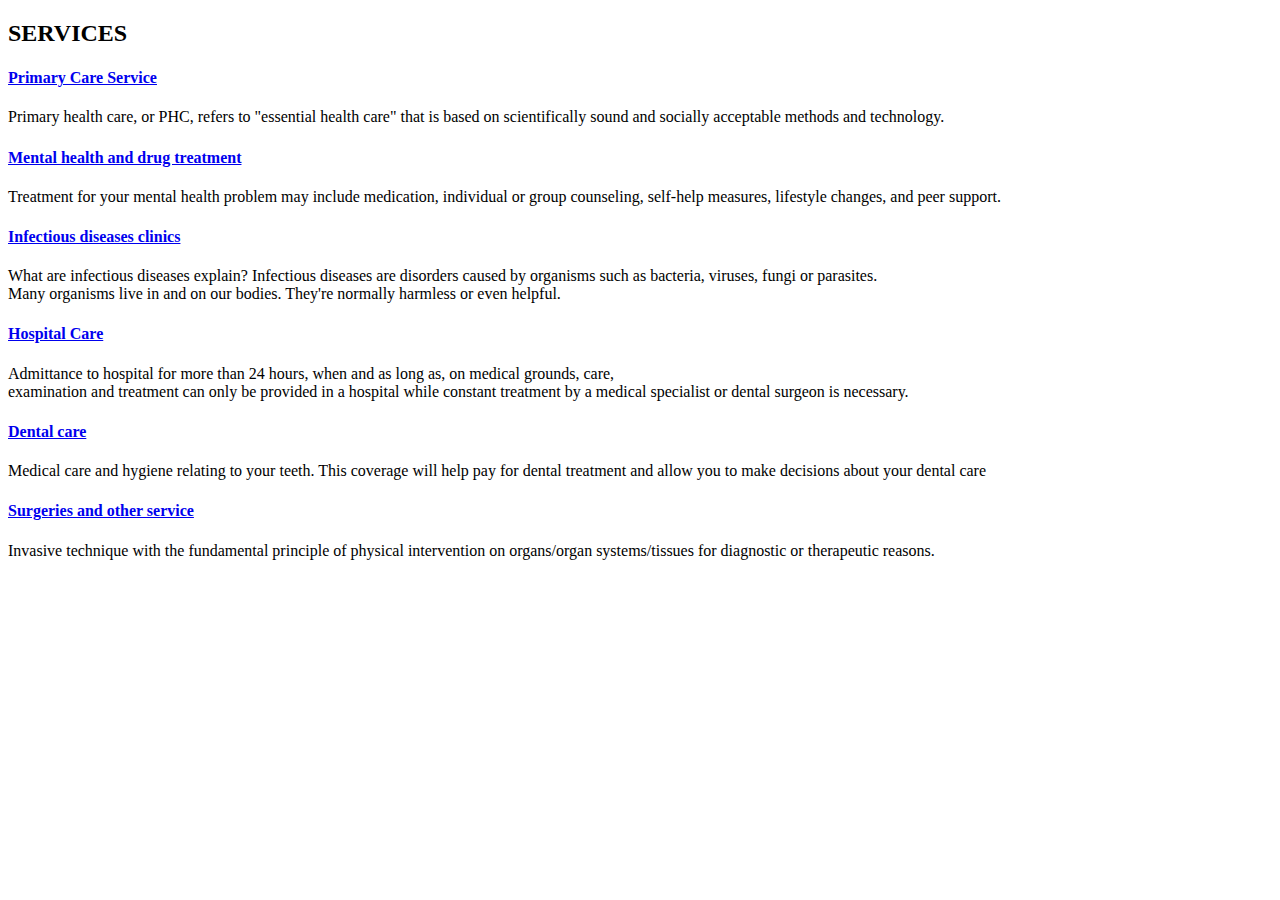
==== service.html @ e20b2663 "Mthospital" ====
<!DOCTYPE html>
<html lang="en">
  <head>
    <meta charset="utf-8">

    <title>Services</title>


  </head>

<body bgcolo>


	<link href="css/service.css" rel="stylesheet">
<section id="service" class="clearfix">
 <div class="container">
  <div class="row">

	  <h2>SE<span class="ready_2">RVIC</span>ES</h2>
	 </div>
	
	    <h5><i class="fa fa-plus-circle"></i></h5>
		<h4><a href="#">Primary Care Service</a></h4>
		<p>Primary health care, or PHC, refers to "essential health care" that is based on scientifically sound and socially acceptable methods and technology.</p>
	   </div>
	  </div>
	 
	    <h5><i class="fa fa-heart-o"></i></h5>
		<h4><a href="#">Mental health and drug treatment</a></h4>
		<p>Treatment for your mental health problem may include medication, individual or group counseling, self-help measures, lifestyle changes, and peer support. </p>
	   </div>
	  </div>
	 
	    <h5><i class="fa fa-user-plus"></i></h5>
		<h4><a href="#">Infectious diseases clinics</a></h4>
		<p>What are infectious diseases explain?
			Infectious diseases are disorders caused by organisms such as bacteria, viruses, fungi or parasites.<br> Many organisms live in and on our bodies. They're normally harmless or even helpful.</p>
	   </div>
	  </div>
	 
	
	    <h5><i class="fa fa-user-md"></i></h5>
		<h4><a href="#">Hospital Care</a></h4>
		<p>Admittance to hospital for more than 24 hours, when and as long as, on medical grounds, care, <br>examination and treatment can only be provided in a hospital while constant treatment by a medical specialist or dental surgeon is necessary.</p>
	   </div>
	  </div>
	  
	    <h5><i class="fa fa-clock-o"></i></h5>
		<h4><a href="#">Dental care</a></h4>
		<p> Medical care and hygiene relating to your teeth. This coverage will help pay for dental treatment and allow you to make decisions about your dental care</p>
	   </div>
	  </div>
	 
	   
	    <h5><i class="fa fa-briefcase"></i></h5>
		<h4><a href="#">Surgeries and other service</a></h4>
		<p>Invasive technique with the fundamental principle of physical intervention on organs/organ systems/tissues for diagnostic or therapeutic reasons.</p>
	  
</section>
</body>
 </html>
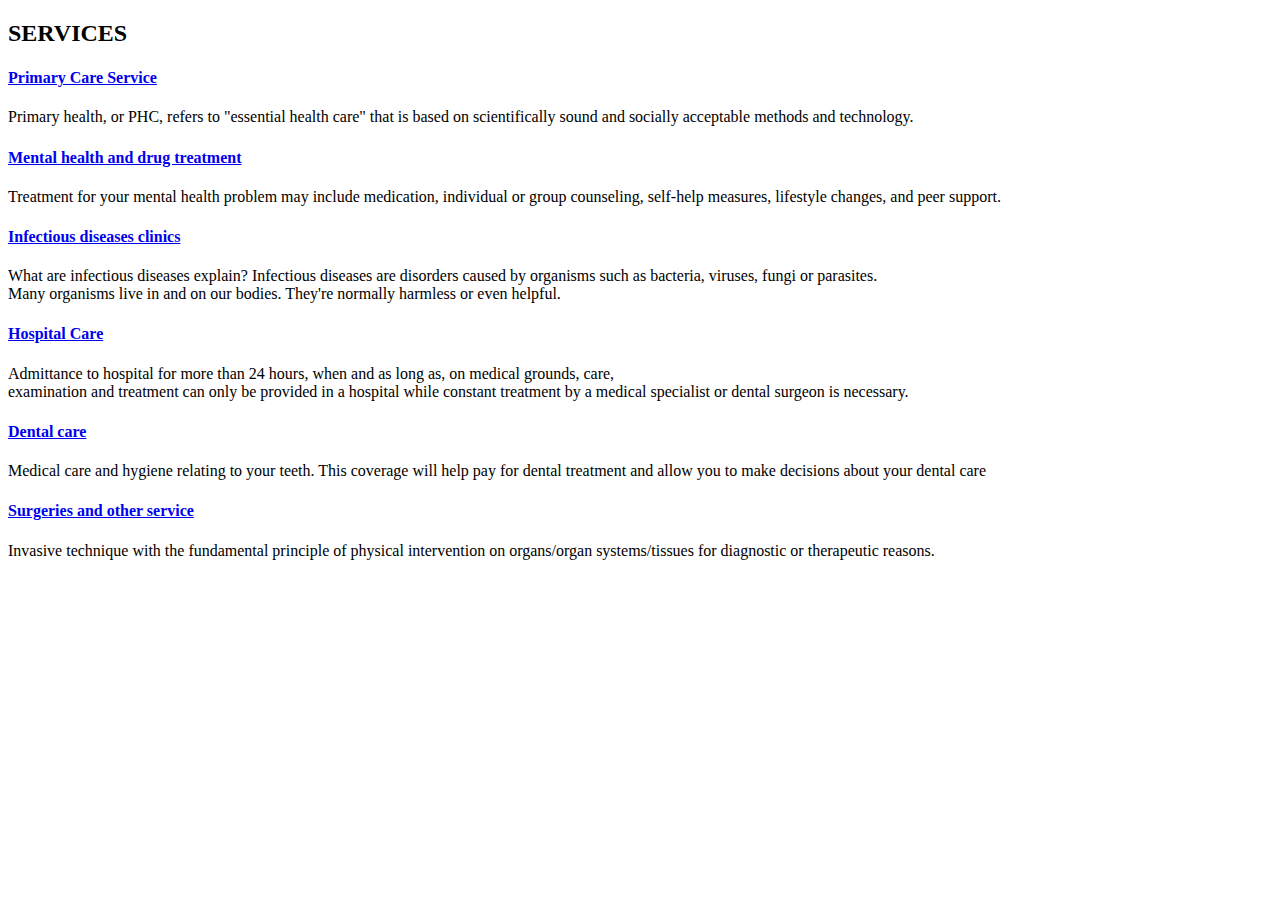
==== commit cdafa8d9: "description" ====
--- a/service.html
+++ b/service.html
@@ -21,7 +21,7 @@
 	
 	    <h5><i class="fa fa-plus-circle"></i></h5>
 		<h4><a href="#">Primary Care Service</a></h4>
-		<p>Primary health care, or PHC, refers to "essential health care" that is based on scientifically sound and socially acceptable methods and technology.</p>
+		<p>Primary health, or PHC, refers to "essential health care" that is based on scientifically sound and socially acceptable methods and technology.</p>
 	   </div>
 	  </div>
 	 
